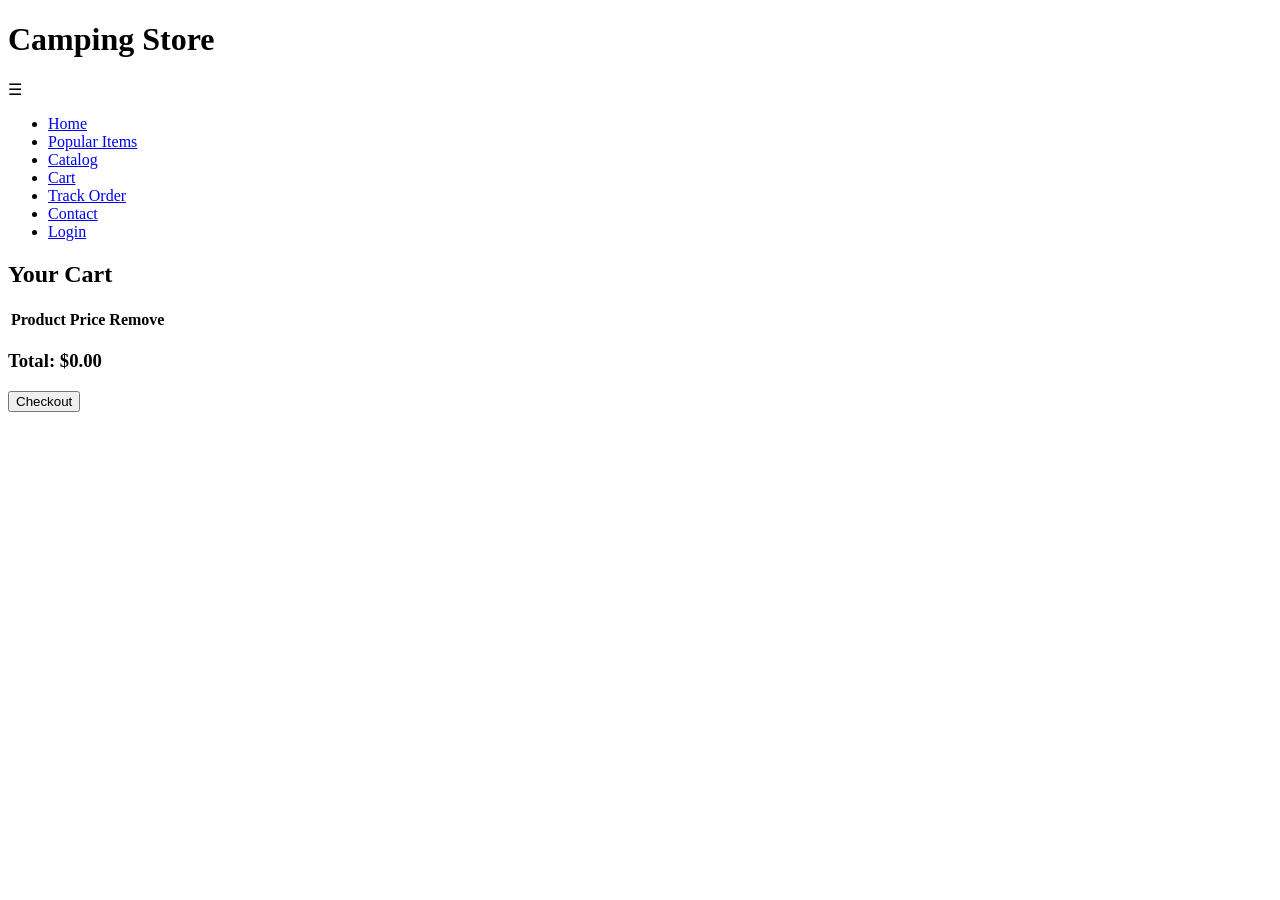
==== cart.html @ 89a8dfe7 "Create cart.html" ====
<!DOCTYPE html>
<html lang="en">
<head>
    <meta charset="UTF-8">
    <meta name="viewport" content="width=device-width, initial-scale=1.0">
    <title>Your Cart</title>
    <link rel="stylesheet" href="styles.css">
    <script src="script.js" defer></script>
</head>

<body>

<header>
    <h1>Camping Store</h1>
    <span class="menu-btn" onclick="toggleMenu()">☰</span>
    <nav>
        <ul id="nav-links">
            <li><a href="index.html">Home</a></li>
            <li><a href="popular.html">Popular Items</a></li>
            <li><a href="catalog.html">Catalog</a></li>
            <li><a href="cart.html">Cart</a></li>
            <li><a href="track-order.html">Track Order</a></li>
            <li><a href="contact.html">Contact</a></li>
            <li><a href="login.html">Login</a></li>
        </ul>
    </nav>
</header>

<h2>Your Cart</h2>

<div class="cart-container">

    <table class="cart-table">
        <thead>
            <tr>
                <th>Product</th>
                <th>Price</th>
                <th>Remove</th>
            </tr>
        </thead>

        <tbody id="cart-items">
            <!-- Items will be inserted here by script.js -->
        </tbody>
    </table>

    <div class="cart-total-box">
        <h3>Total: <span id="cart-total">$0.00</span></h3>
        <button class="checkout-btn" onclick="checkout()">Checkout</button>
    </div>

</div>

</body>
</html>
---- styles.css ----
/* PRODUCT GRID */
.product-grid {
    display: grid;
    grid-template-columns: repeat(3, 1fr);
    gap: 20px;
    padding: 20px;
}

@media (max-width: 900px) {
    .product-grid {
        grid-template-columns: repeat(2, 1fr);
    }
}

@media (max-width: 600px) {
    .product-grid {
        grid-template-columns: 1fr;
    }
}

/* PRODUCT CARD */
.product-card {
    background: white;
    padding: 15px;
    border-radius: 10px;
    box-shadow: 0 4px 10px rgba(0,0,0,0.15);
    transition: transform 0.2s ease;
}

.product-card:hover {
    transform: translateY(-5px);
}

.product-card img {
    width: 100%;
    border-radius: 8px;
}

.product-card h3 {
    margin: 10px 0;
}

.product-card p {
    margin: 5px 0;
    font-size: 14px;
}

.price {
    font-weight: bold;
    color: #27ae60;
    margin-top: 10px;
}

/* FORMS */
form {
    width: 90%;
    max-width: 400px;
    margin: 30px auto;
    background: white;
    padding: 20px;
    border-radius: 10px;
    box-shadow: 0 4px 10px rgba(0,0,0,0.15);
}

form label {
    font-weight: bold;
}

form input,
form textarea {
    width: 100%;
    padding: 10px;
    margin: 10px 0 20px 0;
    border-radius: 5px;
    border: 1px solid #ccc;
}

form button {
    width: 100%;
    padding: 12px;
    background: #2c3e50;
    color: white;
    border: none;
    border-radius: 5px;
    cursor: pointer;
}

form button:hover {
    background: #1a242f;
}

/* SUCCESS MESSAGE */
.success {
    text-align: center;
    color: green;
    font-weight: bold;
    margin-top: 15px;
}
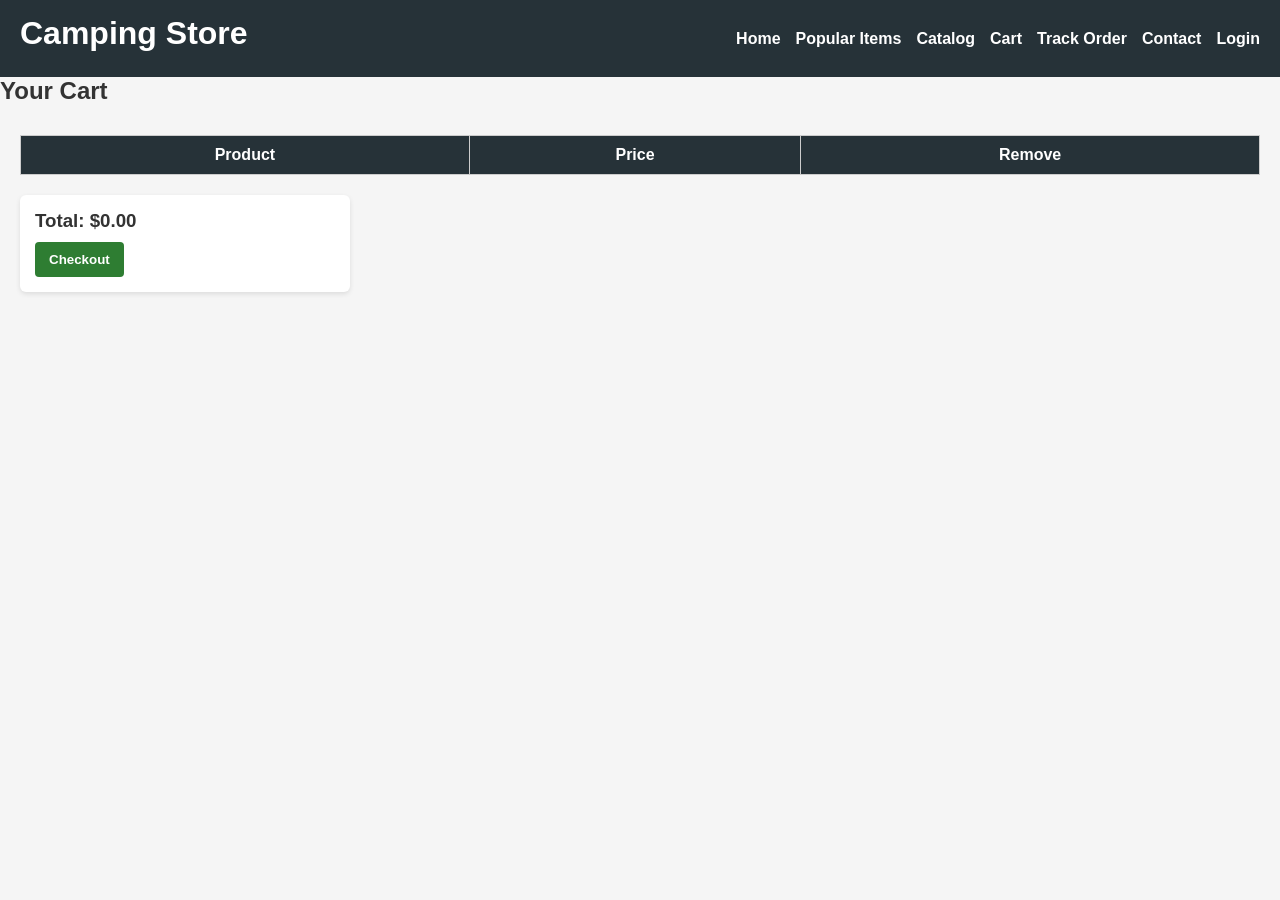
==== commit 04177e0b: "Update cart.html" ====
--- a/cart.html
+++ b/cart.html
@@ -40,7 +40,7 @@
         </thead>
 
         <tbody id="cart-items">
-            <!-- Items will be inserted here by script.js -->
+            
         </tbody>
     </table>
 
--- a/styles.css
+++ b/styles.css
@@ -1,98 +1,229 @@
-/* PRODUCT GRID */
+/* Global */
+body {
+    margin: 0;
+    padding: 0;
+    font-family: Arial, sans-serif;
+    background: #f5f5f5;
+    color: #333;
+}
+
+h1, h2, h3 {
+    margin: 0 0 10px;
+}
+
+/* Header + Nav */
+header {
+    background: #263238;
+    color: white;
+    padding: 15px 20px;
+    display: flex;
+    align-items: center;
+    justify-content: space-between;
+}
+
+header > div {
+    display: flex;
+    align-items: center;
+}
+
+.logo {
+    width: 60px;
+    height: auto;
+    margin-right: 10px;
+}
+
+nav ul {
+    list-style: none;
+    margin: 0;
+    padding: 0;
+    display: flex;
+    gap: 15px;
+}
+
+nav ul li a {
+    color: white;
+    text-decoration: none;
+    font-weight: bold;
+}
+
+nav ul li a:hover {
+    color: #ff9800;
+}
+
+.menu-btn {
+    display: none;
+    font-size: 1.8rem;
+    cursor: pointer;
+}
+
+#nav-links.show {
+    display: block;
+}
+
+/* Product Grid */
 .product-grid {
     display: grid;
-    grid-template-columns: repeat(3, 1fr);
+    grid-template-columns: repeat(auto-fit, minmax(220px, 1fr));
     gap: 20px;
     padding: 20px;
 }
 
-@media (max-width: 900px) {
-    .product-grid {
-        grid-template-columns: repeat(2, 1fr);
-    }
-}
-
-@media (max-width: 600px) {
-    .product-grid {
-        grid-template-columns: 1fr;
-    }
-}
-
-/* PRODUCT CARD */
 .product-card {
     background: white;
     padding: 15px;
-    border-radius: 10px;
-    box-shadow: 0 4px 10px rgba(0,0,0,0.15);
-    transition: transform 0.2s ease;
-}
-
-.product-card:hover {
-    transform: translateY(-5px);
+    border-radius: 6px;
+    box-shadow: 0 2px 5px rgba(0,0,0,0.1);
 }
 
 .product-card img {
     width: 100%;
-    border-radius: 8px;
-}
-
-.product-card h3 {
-    margin: 10px 0;
-}
-
-.product-card p {
-    margin: 5px 0;
-    font-size: 14px;
+    height: 300px;
+    object-fit: cover;
+    border-radius: 4px;
 }
 
 .price {
     font-weight: bold;
-    color: #27ae60;
+    margin-top: 5px;
+}
+
+/* Add to Cart Button */
+.add-btn {
+    background: #2e7d32;
+    color: white;
+    border: none;
+    padding: 8px 12px;
+    margin-top: 8px;
+    cursor: pointer;
+    border-radius: 4px;
+    font-weight: bold;
+}
+
+.add-btn:hover {
+    background: #256628;
+}
+
+/* Forms */
+.form-box,
+form {
+    background: white;
+    max-width: 400px;
+    margin: 20px;
+    padding: 20px;
+    border-radius: 6px;
+    box-shadow: 0 2px 5px rgba(0,0,0,0.1);
+}
+
+form label {
+    display: block;
     margin-top: 10px;
-}
-
-/* FORMS */
-form {
-    width: 90%;
-    max-width: 400px;
-    margin: 30px auto;
-    background: white;
-    padding: 20px;
-    border-radius: 10px;
-    box-shadow: 0 4px 10px rgba(0,0,0,0.15);
-}
-
-form label {
-    font-weight: bold;
+    margin-bottom: 4px;
 }
 
 form input,
 form textarea {
     width: 100%;
+    padding: 8px;
+    margin-bottom: 8px;
+    border-radius: 4px;
+    border: 1px solid #ccc;
+}
+
+form button {
+    background: #2e7d32;
+    color: white;
+    border: none;
+    padding: 10px 14px;
+    cursor: pointer;
+    border-radius: 4px;
+    font-weight: bold;
+}
+
+form button:hover {
+    background: #256628;
+}
+
+.success {
+    color: #2e7d32;
+    margin-top: 10px;
+}
+
+/* Cart */
+.cart-container {
+    padding: 20px;
+}
+
+.cart-table {
+    width: 100%;
+    border-collapse: collapse;
+    background: white;
+    margin-bottom: 20px;
+}
+
+.cart-table th,
+.cart-table td {
+    border: 1px solid #ccc;
     padding: 10px;
-    margin: 10px 0 20px 0;
-    border-radius: 5px;
+}
+
+.cart-table th {
+    background: #263238;
+    color: white;
+}
+
+.cart-total-box {
+    background: white;
+    padding: 15px;
+    border-radius: 6px;
+    box-shadow: 0 2px 5px rgba(0,0,0,0.1);
+    max-width: 300px;
+}
+
+.checkout-btn {
+    background: #2e7d32;
+    color: white;
+    border: none;
+    padding: 10px 14px;
+    cursor: pointer;
+    border-radius: 4px;
+    font-weight: bold;
+}
+
+.checkout-btn:hover {
+    background: #256628;
+}
+
+/* Brand Table */
+.brand-table {
+    width: 100%;
+    border-collapse: collapse;
+    margin: 20px;
+    background: white;
+}
+
+.brand-table th,
+.brand-table td {
     border: 1px solid #ccc;
-}
-
-form button {
-    width: 100%;
-    padding: 12px;
-    background: #2c3e50;
-    color: white;
-    border: none;
-    border-radius: 5px;
-    cursor: pointer;
-}
-
-form button:hover {
-    background: #1a242f;
-}
-
-/* SUCCESS MESSAGE */
-.success {
-    text-align: center;
-    color: green;
-    font-weight: bold;
-    margin-top: 15px;
-}
+    padding: 10px;
+}
+
+.brand-table th {
+    background: #263238;
+    color: white;
+}
+
+/* Mobile */
+@media (max-width: 700px) {
+    nav ul {
+        flex-direction: column;
+        display: none;
+        background: #263238;
+        padding: 10px;
+        width: 100%;
+    }
+
+    .menu-btn {
+        display: block;
+        color: white;
+    }
+}
